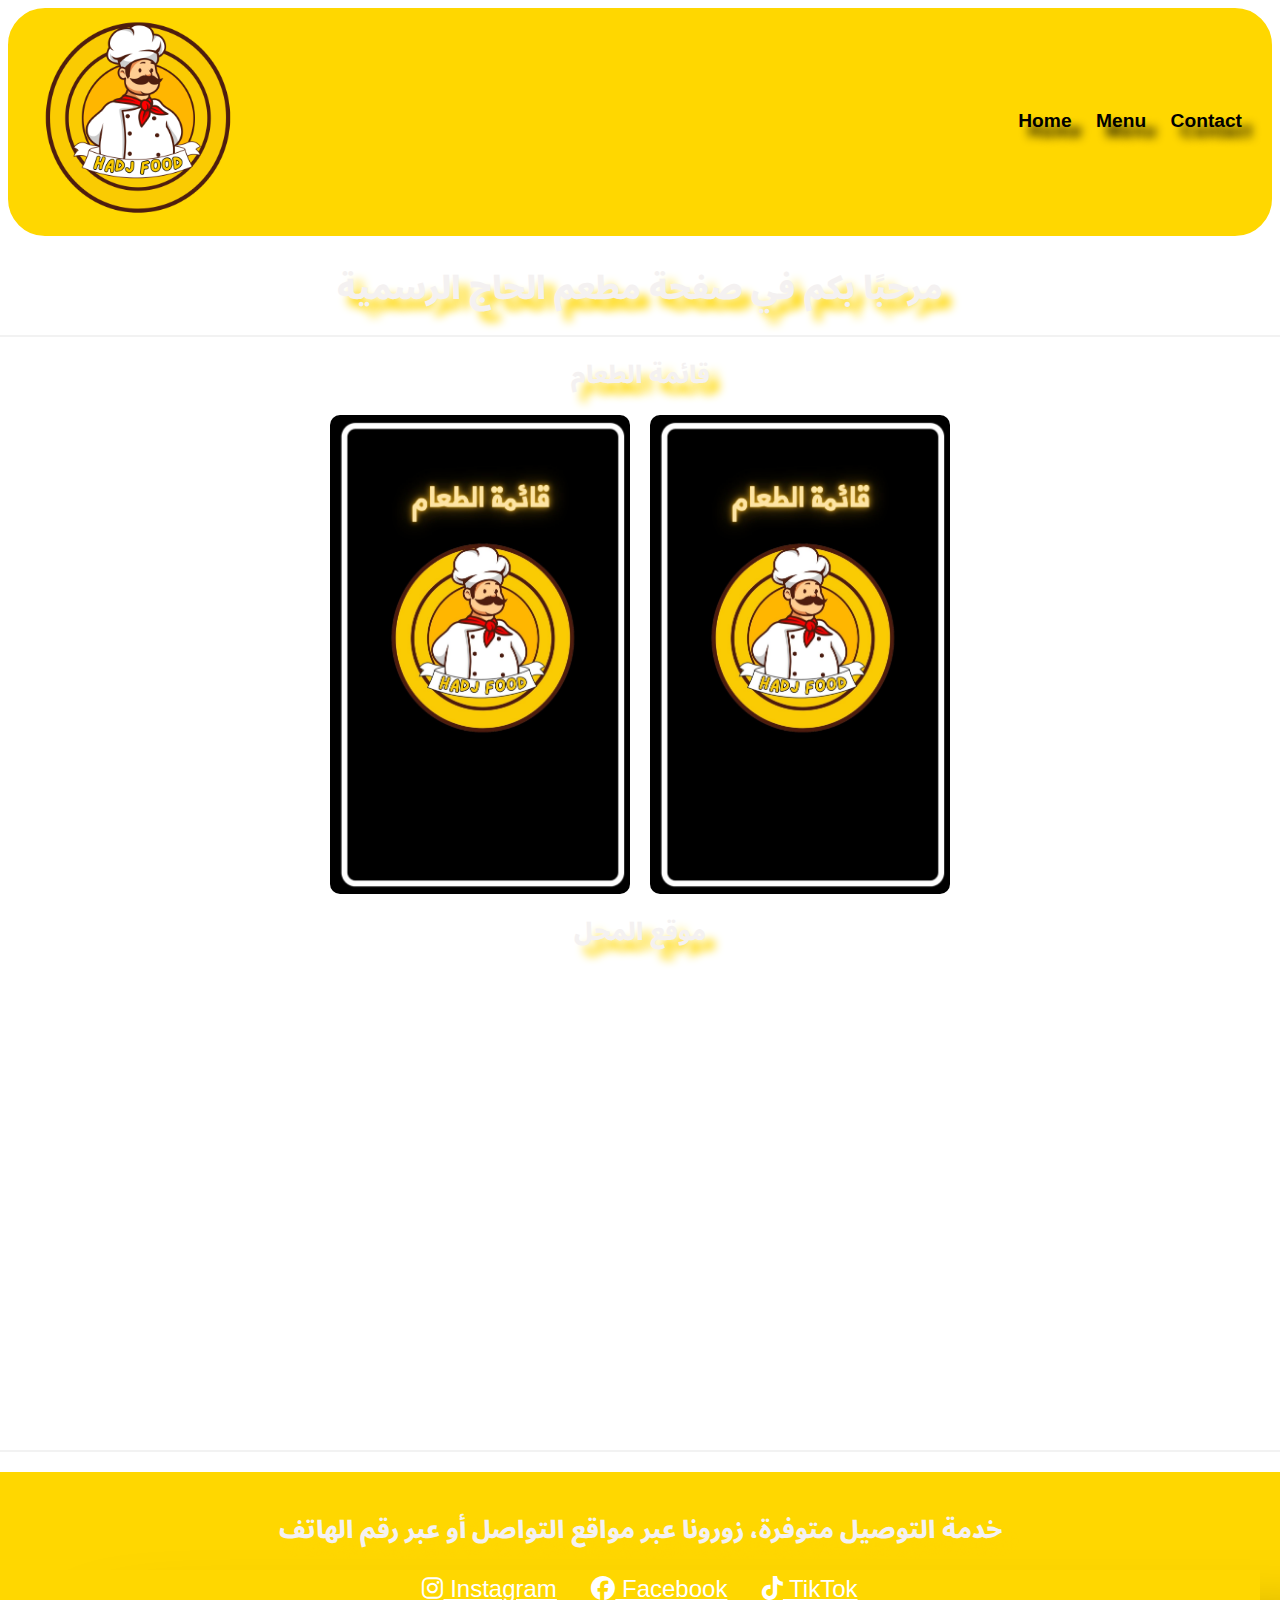
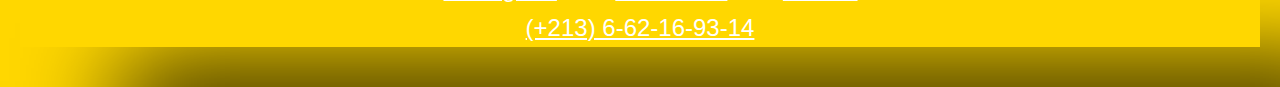
==== index.html @ 4d8ee605 "Update index.html" ====
<!DOCTYPE html>
<html lang="ar">

<head>
    <meta charset="UTF-8">
    <meta name="viewport" content="width=device-width, initial-scale=1.0">
    <meta name="description"
        content="مرحبًا بكم في مطعم الحاج، نقدم ألذ المأكولات مع خدمة توصيل مميزة وموقع سهل الوصول. زورونا أو تواصلوا معنا الآن.">
    <meta name="keywords" content="مطعم الحاج, قائمة الطعام, توصيل الطعام, مطاعم الجزائر, HADJ FOOD">
    <meta name="author" content="HADJ FOOD">
    <meta name="robots" content="index, follow">
    <link rel="stylesheet" href="https://cdnjs.cloudflare.com/ajax/libs/font-awesome/6.5.2/css/all.min.css">
    <link rel="stylesheet" href="style.css">
    <link rel="preconnect" href="https://fonts.googleapis.com">
    <link rel="preconnect" href="https://fonts.gstatic.com" crossorigin>
    <link href="https://fonts.googleapis.com/css2?family=Noto+Sans+Arabic:wght@100..900&display=swap" rel="stylesheet">
    <link rel="icon" href="HADJ FOOD.png">
    <title>مطعم الحاج - قائمة طعام مميزة وخدمة توصيل</title>
    <script type="application/ld+json">
        {
            "@context": "https://schema.org",
            "@type": "Restaurant",
            "name": "مطعم الحاج",
            "name":"hadj_food"
            "name" :"hadjfood"
            "name":"HADJFOOD"
            "image": "HADJ FOOD.png",
            "address": {
                "@type": "PostalAddress",
                "addressLocality": "الجزائر",
                "addressCountry": "DZ"
            },
            "telephone": "+213662169314",
            "servesCuisine": "أكلات شرقية",
            "url": "https://www.example.com"
        }
    </script>
</head>

<body>
    <header>
        <a href="#"><img src="HADJ FOOD.png" alt="Logo"></a>
        <nav class="navigator">
            <a href="index.html" class="s">Home</a>
            <a href="menu.html" class="s">Menu</a>
            <a href="contect.html" class="s">Contact</a>
        </nav>

    </header>

    <section class="intro">
        <div class="text">
            <h1>مرحبًا بكم في صفحة مطعم الحاج الرسمية</h1>
        </div>
        <hr>
    </section>

    <section id="menu">
        <div class="text">
            <h2>قائمة الطعام</h2>
        </div>
        <div class="bodyimage">
            <img src="1.jpg" id="img1" alt="طبق شهي 1" onclick="changeImage()">
            <img src="1.jpg" id="img2" alt="طبق شهي 2" onclick="changeimage()">
        </div>
    </section>

    <section class="location">
        <div class="text">
            <h2>موقع المحل</h2>
        </div>
        <div class="place">
            <iframe
                src="https://www.google.com/maps/embed?pb=!1m14!1m12!1m3!1d1063.4102703768297!2d6.930228286413173!3d35.48992263840524!2m3!1f0!2f0!3f0!3m2!1i1024!2i768!4f13.1!5e0!3m2!1sen!2sdz!4v1728931742057!5m2!1sen!2sdz"
                width="600" height="450" style="border:0;" allowfullscreen="" loading="lazy"
                referrerpolicy="no-referrer-when-downgrade" title="موقع مطعم الحاج">
            </iframe>
        </div>
        <hr>
    </section>

    <section id="contact" class="below-hr">
        <div class="text">
            <h2>خدمة التوصيل متوفرة، زورونا عبر مواقع التواصل أو عبر رقم الهاتف</h2>
        </div>
        <div class="social-icons">
            <a href="https://www.instagram.com/hadj_food"><i class="fa-brands fa-instagram"></i> Instagram</a>
            <a href="https://www.facebook.com/hadj_food"><i class="fa-brands fa-facebook"></i> Facebook</a>
            <a href="https://www.tiktok.com/@hadj_food"><i class="fa-brands fa-tiktok"></i> TikTok</a>
            <br>
            <a href="tel:+213662169314">(+213) 6-62-16-93-14</a>
        </div>
    </section>

    <script src="main.js"></script>
</body>

</html>
---- style.css ----
/* Reset some basic styles */

* {
    margin: 0;
    padding: 0;
    box-sizing: border-box;
}

body {
    font-family: Arial, sans-serif;
    background-image: url('background.jpg'); /* Corrected: use background-image */
    background-size: cover; /* Ensures the image covers the entire screen */
    background-position: center; /* Centers the image */
    background-repeat: no-repeat; /* Prevents the image from repeating */
    color: black;
    line-height: 1.6;
}



header {
    display: flex;
    justify-content: space-between;
    align-items: center;
    padding: 10px 30px;
    /* Reduced padding for a smaller header */
    background-color: gold;
    /* Header background color */
    border: 8px solid white;
    /* Black border */
    border-radius: 45px;
    /* Rounded corners */
    animation: fadeIn 0.5s;
    /* Animation for header appearance */
    margin: 5;

}

.s {
    margin: 0%;
    margin-left: 20px;
    font-size: 120%;
    text-shadow: 10px 10px 10px;

}

header img {
    width: 200px;
    /* Logo width */
    height: 200px;
    /* Logo height */
}

header a {
    text-decoration: none;
    color: black;
    /* Navigation link color */
    font-weight: bold;
    margin-left: 40px;
    /* Increased space between links */
    transition: color 0.3s, transform 0.3s;
    /* Transition effect */
}

header a:first-child {
    margin-left: 0;
    /* Remove margin from the first link */
}

header a:hover,
header a:active {
    color: darkorange;
    /* Color on hover */
    transform: scale(1.1);
    /* Slight scale effect on hover */
    animation: bounce 0.5s;
    /* Animation for hover effect */
}

.text {
    text-align: center;
    margin: 20px 0;
    animation: fadeIn 1s;
    color: white
        /* Animation for text appearance */
}

.text h1,
.text h2 {
    margin-bottom: 10px;
    color: rgb(244, 241, 241);
    text-shadow: 10px 10px 10px gold;
    font-family: "Noto Sans Arabic", sans-serif;
    font-optical-sizing: auto;
    font-weight: 900;
    font-style: normal;
    font-variation-settings: "wdth" 1000;

}

.bodyimage {
    display: flex;
    justify-content: center;
    margin: 20px 0;
}

.bodyimage img {
    width: 300px;
    /* Image width */
    height: auto;
    /* Keep aspect ratio */
    margin: 0 10px;
    /* Space between images */
    border-radius: 10px;
    /* Rounded corners for images */
    transition: transform 0.3s;
    /* Transition effect for image scaling */
}

.bodyimage img:hover {
    transform: scale(1.05);
    /* Scale effect on hover for images */
}

.place {
    text-align: center;
    margin: 20px 0;
    border-radius: 70px;
}

.place iframe {
    border: 2px solid gold;
    /* Map border color */
    border-radius: 10px;
    /* Rounded corners for the map */
}

.social-icons {
    text-align: center;
    margin: 20px 0;
    box-shadow: 100px 100px 100px;
}

.social-icons a {
    margin: 0 15px;
    font-size: 24px;
    /* Icon size */
    color: white;
    /* Icon color */
    transition: color 0.3s, transform 0.3s;
    /* Transition effect */
}

.social-icons a:hover {
    color: darkorange;
    /* Color on hover */
    transform: scale(1.2);
    /* Scale effect on hover */
    animation: spin 0.5s;
    /* Animation for spin effect on hover */
}

hr {
    border: none;
    /* Remove the default border */
    height: 2px;
    /* Set the height of the hr line */
    background-color: rgb(242, 242, 242);
    /* Change the color to gold */
    margin: 20px 0;
    /* Add space above and below the hr */
}

.below-hr {
    background-color: gold;
    /* Sets the background color to gold */
    padding: 20px;
    /* Optional: Adds some padding */
}


/* Keyframe animations */
@keyframes fadeIn {
    from {
        opacity: 0;
        transform: translateY(-10px);
    }

    to {
        opacity: 1;
        transform: translateY(0);
    }
}

@keyframes bounce {

    0%,
    100% {
        transform: scale(1);
    }

    50% {
        transform: scale(1.1);
    }
}

@keyframes spin {
    0% {
        transform: rotate(0deg);
    }

    100% {
        transform: rotate(360deg);
    }
}

/* Responsive adjustments */
@media (max-width: 768px) {
    header {
        flex-direction: column;
        align-items: flex-start;

    }

    header a {
        margin: 10px 0;
        /* Space between links */
    }

    header img {
        width: 150px;
        /* Adjust logo size for smaller screens */
        height: 150px;
        /* Adjust logo height for smaller screens */
    }

    .bodyimage {
        display: grid;
        grid-template-columns: repeat(auto-fill, minmax(150px, 1fr));
        gap: 10px;
        margin: 20px;
    }

    .bodyimage img {
        width: 100%;
        height: auto;
    }

    .place iframe {
        width: 100%;
        height: 200px;
    }

}
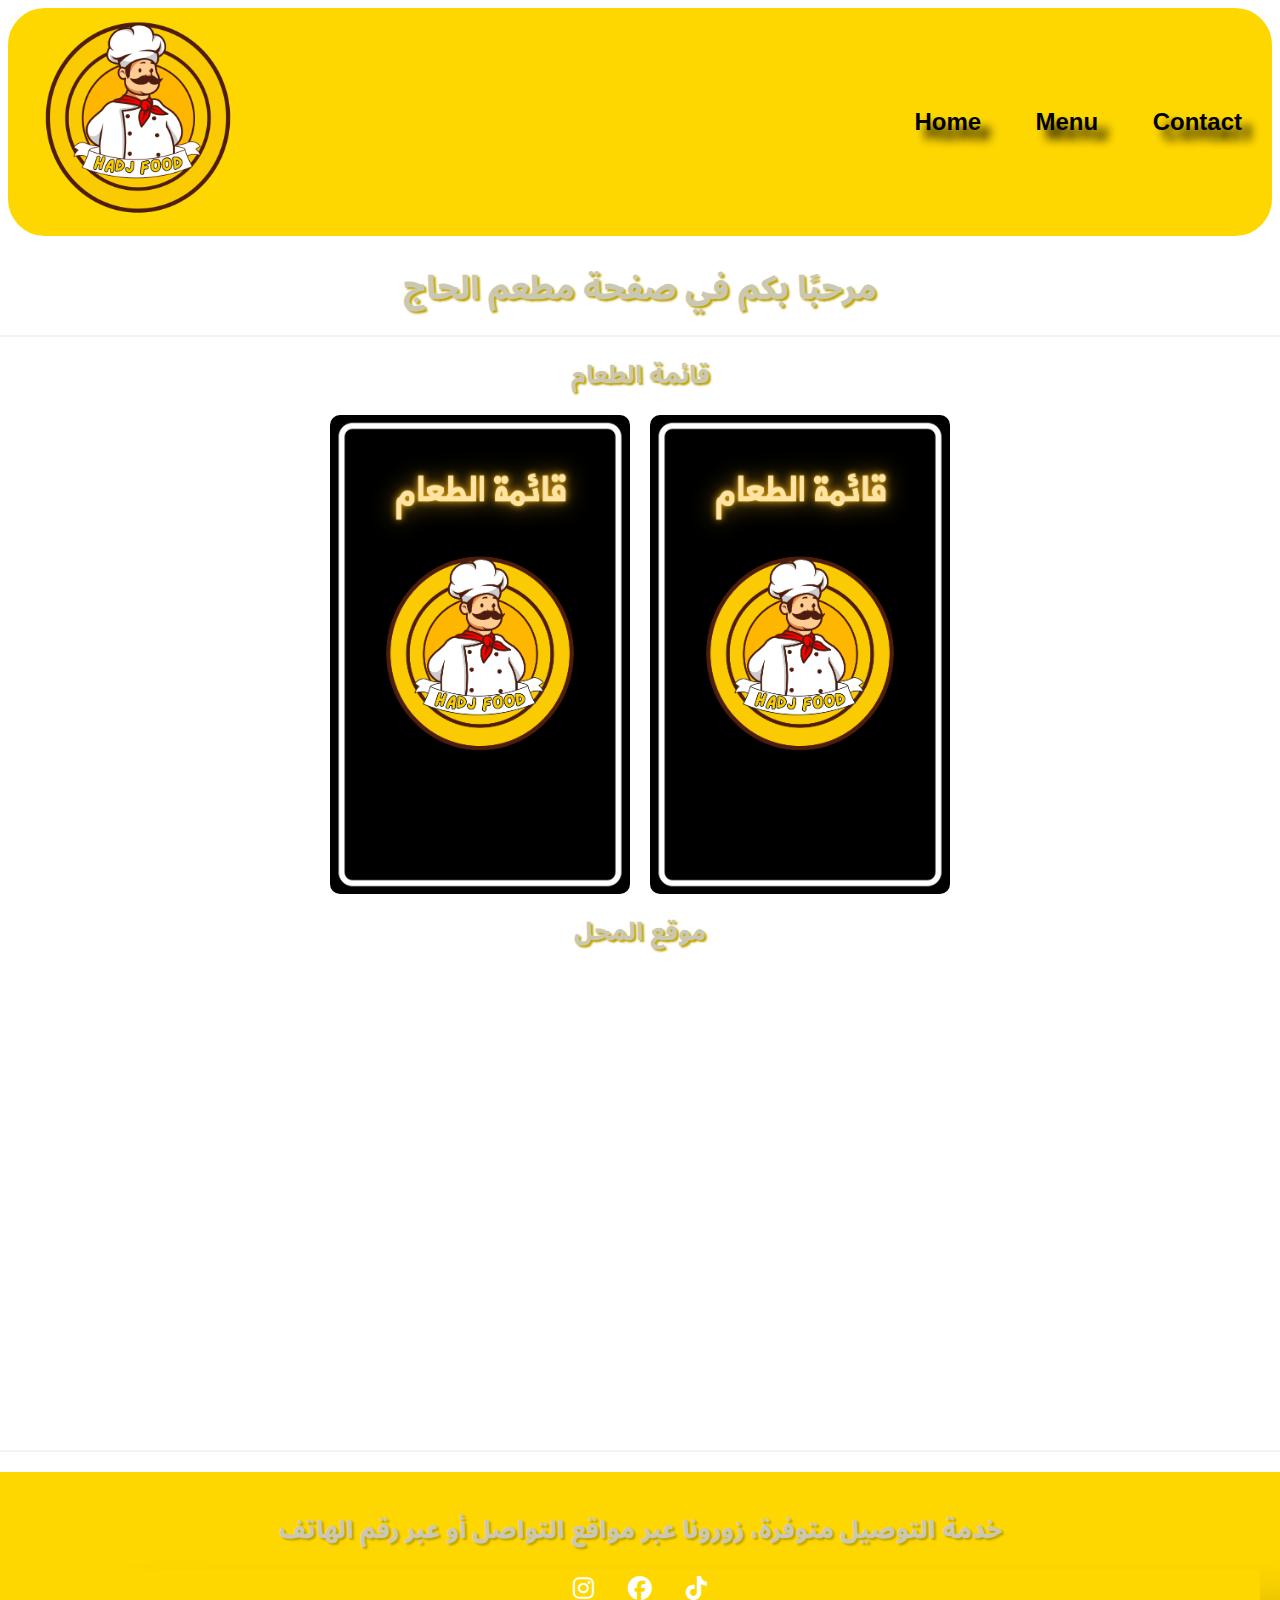
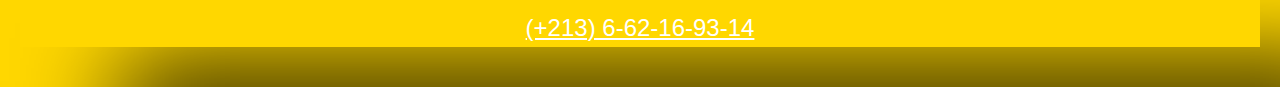
==== commit da73bfb4: "Add files via upload" ====
--- a/index.html
+++ b/index.html
@@ -8,6 +8,7 @@
         content="مرحبًا بكم في مطعم الحاج، نقدم ألذ المأكولات مع خدمة توصيل مميزة وموقع سهل الوصول. زورونا أو تواصلوا معنا الآن.">
     <meta name="keywords" content="مطعم الحاج, قائمة الطعام, توصيل الطعام, مطاعم الجزائر, HADJ FOOD">
     <meta name="author" content="HADJ FOOD">
+    <meta name="google-site-verification" content="mIFNiugBqtLyfD-124tn-PnlSAZEjPkdo9eojSmCw2E" />
     <meta name="robots" content="index, follow">
     <link rel="stylesheet" href="https://cdnjs.cloudflare.com/ajax/libs/font-awesome/6.5.2/css/all.min.css">
     <link rel="stylesheet" href="style.css">
@@ -21,9 +22,6 @@
             "@context": "https://schema.org",
             "@type": "Restaurant",
             "name": "مطعم الحاج",
-            "name":"hadj_food"
-            "name" :"hadjfood"
-            "name":"HADJFOOD"
             "image": "HADJ FOOD.png",
             "address": {
                 "@type": "PostalAddress",
@@ -32,8 +30,9 @@
             },
             "telephone": "+213662169314",
             "servesCuisine": "أكلات شرقية",
-            "url": "https://www.example.com"
+            "url": "https://3boudi.github.io/HADJ-FOOD/"
         }
+        
     </script>
 </head>
 
@@ -50,7 +49,7 @@
 
     <section class="intro">
         <div class="text">
-            <h1>مرحبًا بكم في صفحة مطعم الحاج الرسمية</h1>
+            <h1>مرحبًا بكم في صفحة مطعم الحاج </h1>
         </div>
         <hr>
     </section>
@@ -60,8 +59,8 @@
             <h2>قائمة الطعام</h2>
         </div>
         <div class="bodyimage">
-            <img src="1.jpg" id="img1" alt="طبق شهي 1" onclick="changeImage()">
-            <img src="1.jpg" id="img2" alt="طبق شهي 2" onclick="changeimage()">
+            <img src="1.png" id="img1" alt="طبق شهي 1" onclick="changeImage1()">
+            <img src="1.png" id="img2" alt="طبق شهي 2" onclick="changeImage2()">
         </div>
     </section>
 
@@ -84,9 +83,9 @@
             <h2>خدمة التوصيل متوفرة، زورونا عبر مواقع التواصل أو عبر رقم الهاتف</h2>
         </div>
         <div class="social-icons">
-            <a href="https://www.instagram.com/hadj_food"><i class="fa-brands fa-instagram"></i> Instagram</a>
-            <a href="https://www.facebook.com/hadj_food"><i class="fa-brands fa-facebook"></i> Facebook</a>
-            <a href="https://www.tiktok.com/@hadj_food"><i class="fa-brands fa-tiktok"></i> TikTok</a>
+            <a href="https://www.instagram.com/hadj_food"><i class="fa-brands fa-instagram"></i></a>
+            <a href="https://www.facebook.com/hadj_food"><i class="fa-brands fa-facebook"></i></a>
+            <a href="https://www.tiktok.com/@hadj_food"><i class="fa-brands fa-tiktok"></i></a>
             <br>
             <a href="tel:+213662169314">(+213) 6-62-16-93-14</a>
         </div>
@@ -95,4 +94,4 @@
     <script src="main.js"></script>
 </body>
 
-</html>
+</html>--- a/style.css
+++ b/style.css
@@ -38,8 +38,8 @@
 
 .s {
     margin: 0%;
-    margin-left: 20px;
-    font-size: 120%;
+    margin-left: 50px;
+    font-size: 150%;
     text-shadow: 10px 10px 10px;
 
 }
@@ -88,8 +88,8 @@
 .text h1,
 .text h2 {
     margin-bottom: 10px;
-    color: rgb(244, 241, 241);
-    text-shadow: 10px 10px 10px gold;
+    color: rgb(202, 200, 178);
+    text-shadow: 2px 2px 2px rgb(192, 164, 5);
     font-family: "Noto Sans Arabic", sans-serif;
     font-optical-sizing: auto;
     font-weight: 900;
@@ -177,6 +177,54 @@
     padding: 20px;
     /* Optional: Adds some padding */
 }
+.text1 {
+    padding: 20px;
+    font-size: 20px;
+    text-align: center;
+    margin: 0px 20px;
+    animation: fadeIn 1s;
+    color: rgb(255, 255, 255);
+    font-family: Arial, sans-serif;
+    position: relative; /* Enable positioning */
+}
+
+/* Modify .report to include a button and align to the right */
+.report {
+
+    background-color: gold;
+    display: grid;
+    margin: 20px 0;
+    border: 2px solid gold;
+    cursor: pointer;
+    box-shadow: 5px 5px 5px 5px rgb(255, 255, 255), 4px 4px 0 0 gold;
+    
+    
+}
+
+/* Align button to the right inside .amin */
+.amin {
+    margin: 0 auto; /* Center the container horizontally */
+    display: flex;
+    justify-content:center; /* Align content to the right */
+    align-items: center;
+}
+
+/* Add styles for button */
+.amin button {
+    background-color: gold;
+    color: white;
+    padding: 10px 20px;
+    border: none;
+    border-radius:  20%;
+    font-size: 16px;
+    cursor: pointer;
+    transition: background-color 0.3s, transform 0.3s;
+}
+
+.amin button:hover {
+    background-color: red; /* Darker orange */
+    transform: scale(1.1);
+}
 
 
 /* Keyframe animations */
@@ -248,7 +296,6 @@
 
     .place iframe {
         width: 100%;
-        height: 200px;
-    }
-
-}
+        height: 400px;
+    }
+}
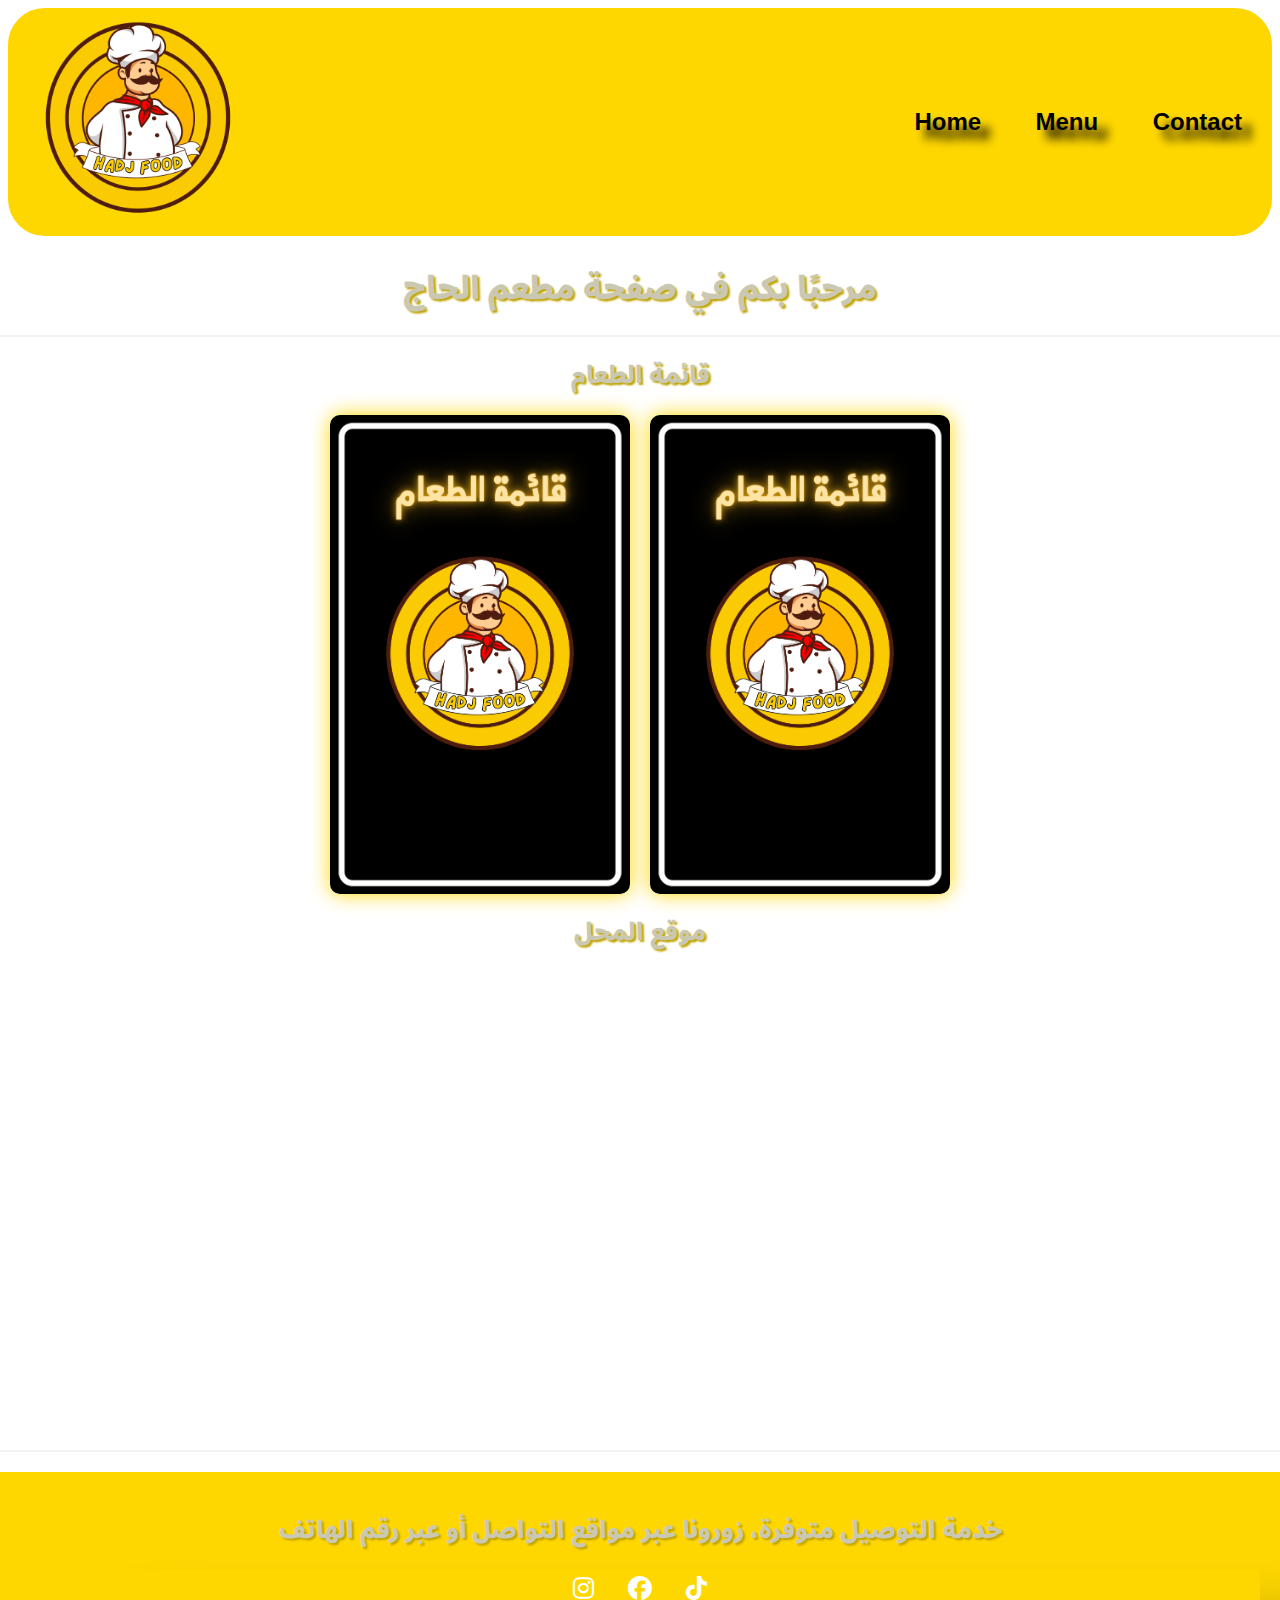
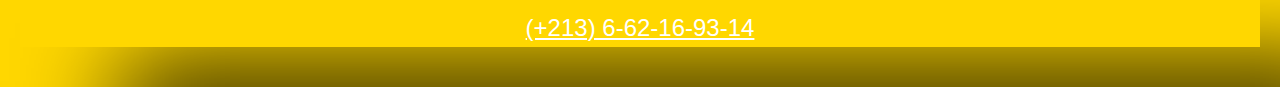
==== commit d87486c8: "Update index.html" ====
--- a/index.html
+++ b/index.html
@@ -16,7 +16,7 @@
     <link rel="preconnect" href="https://fonts.gstatic.com" crossorigin>
     <link href="https://fonts.googleapis.com/css2?family=Noto+Sans+Arabic:wght@100..900&display=swap" rel="stylesheet">
     <link rel="icon" href="HADJ FOOD.png">
-    <title>مطعم الحاج - قائمة طعام مميزة وخدمة توصيل</title>
+    <title>مطعم الحاج</title>
     <script type="application/ld+json">
         {
             "@context": "https://schema.org",
@@ -94,4 +94,4 @@
     <script src="main.js"></script>
 </body>
 
-</html>+</html>
--- a/style.css
+++ b/style.css
@@ -15,23 +15,15 @@
     color: black;
     line-height: 1.6;
 }
-
-
-
 header {
     display: flex;
     justify-content: space-between;
     align-items: center;
     padding: 10px 30px;
-    /* Reduced padding for a smaller header */
-    background-color: gold;
-    /* Header background color */
+    background-color: gold;
     border: 8px solid white;
-    /* Black border */
     border-radius: 45px;
-    /* Rounded corners */
     animation: fadeIn 0.5s;
-    /* Animation for header appearance */
     margin: 5;
 
 }
@@ -54,12 +46,9 @@
 header a {
     text-decoration: none;
     color: black;
-    /* Navigation link color */
     font-weight: bold;
     margin-left: 40px;
-    /* Increased space between links */
     transition: color 0.3s, transform 0.3s;
-    /* Transition effect */
 }
 
 header a:first-child {
@@ -102,6 +91,7 @@
     display: flex;
     justify-content: center;
     margin: 20px 0;
+    filter: 0px 0px 20px gold;
 }
 
 .bodyimage img {
@@ -114,12 +104,12 @@
     border-radius: 10px;
     /* Rounded corners for images */
     transition: transform 0.3s;
+    filter:drop-shadow(0px 0px 10px gold);
     /* Transition effect for image scaling */
 }
 
 .bodyimage img:hover {
-    transform: scale(1.05);
-    /* Scale effect on hover for images */
+    transform: scale(1.1); /* Scale up the image by 10% */
 }
 
 .place {
@@ -239,7 +229,6 @@
         transform: translateY(0);
     }
 }
-
 @keyframes bounce {
 
     0%,
@@ -269,31 +258,26 @@
         align-items: flex-start;
 
     }
-
     header a {
         margin: 10px 0;
         /* Space between links */
     }
-
     header img {
         width: 150px;
         /* Adjust logo size for smaller screens */
         height: 150px;
         /* Adjust logo height for smaller screens */
     }
-
     .bodyimage {
         display: grid;
         grid-template-columns: repeat(auto-fill, minmax(150px, 1fr));
         gap: 10px;
         margin: 20px;
     }
-
     .bodyimage img {
         width: 100%;
         height: auto;
     }
-
     .place iframe {
         width: 100%;
         height: 400px;
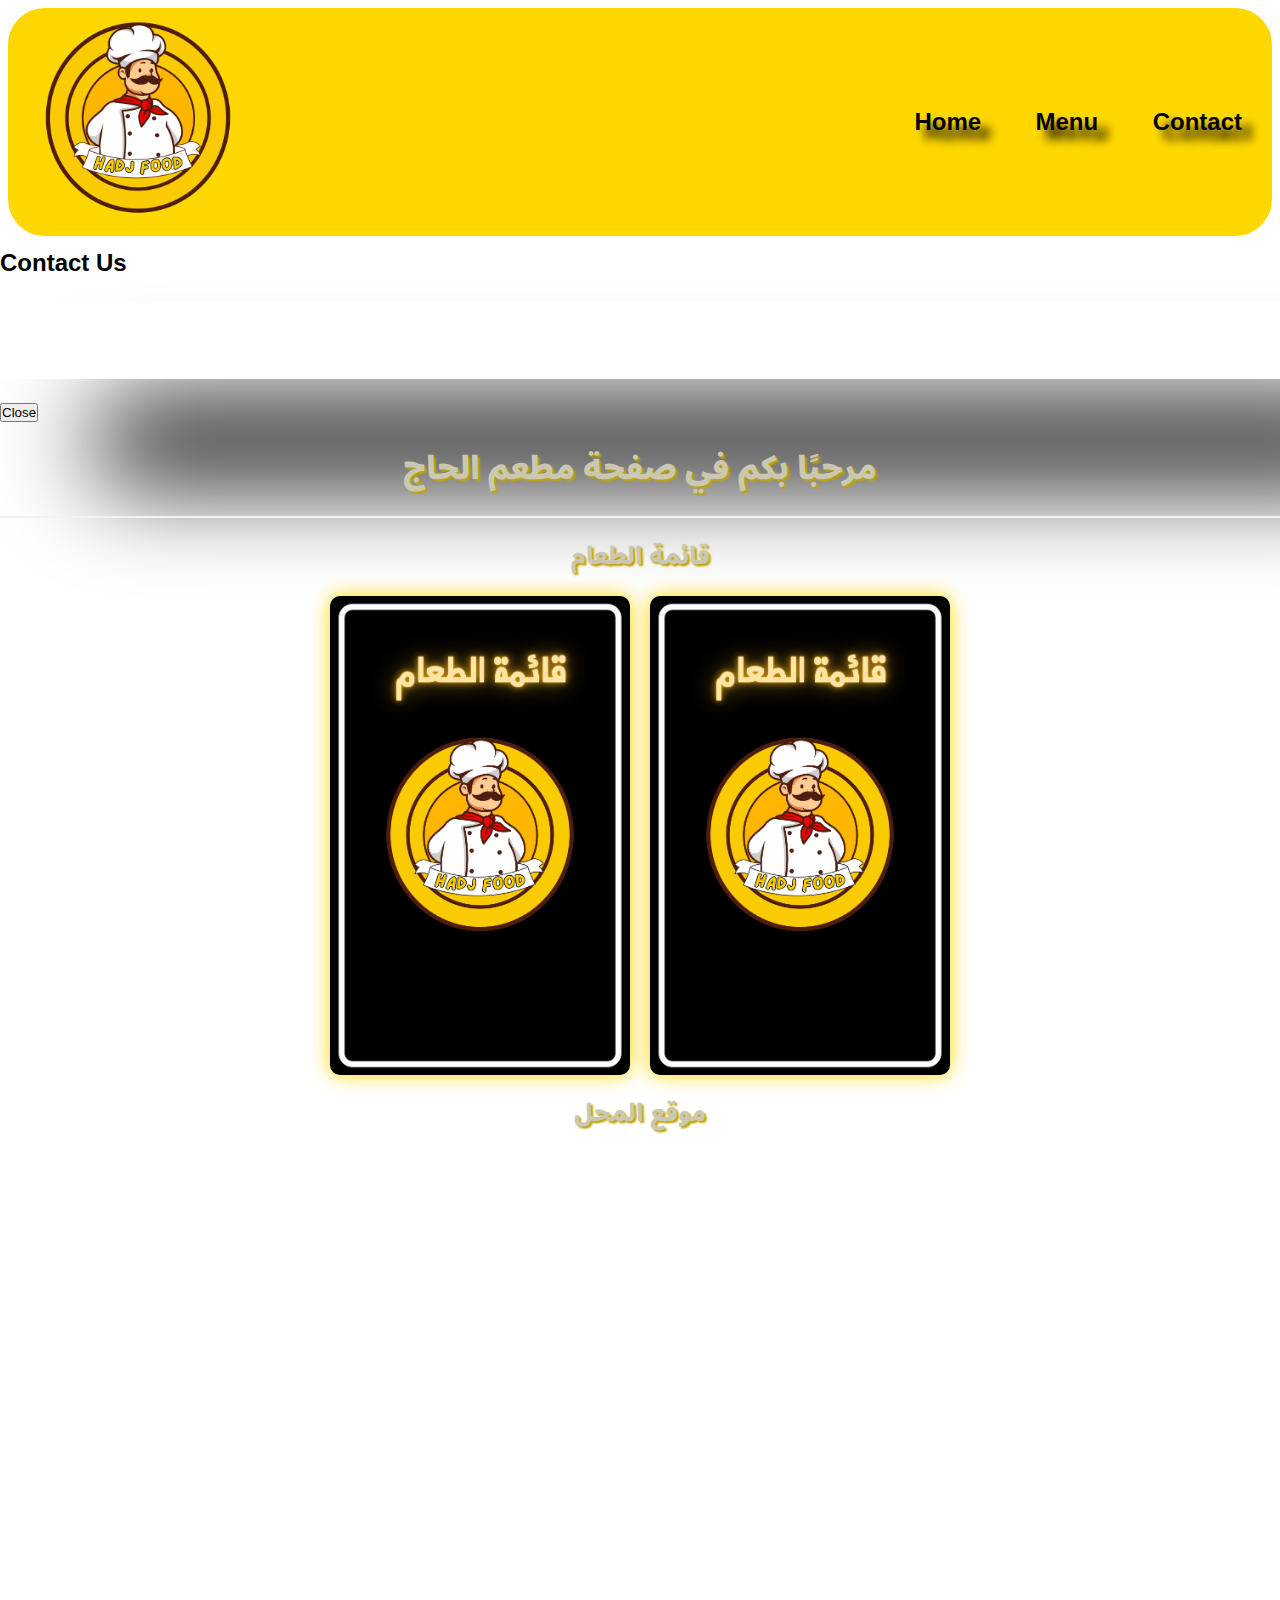
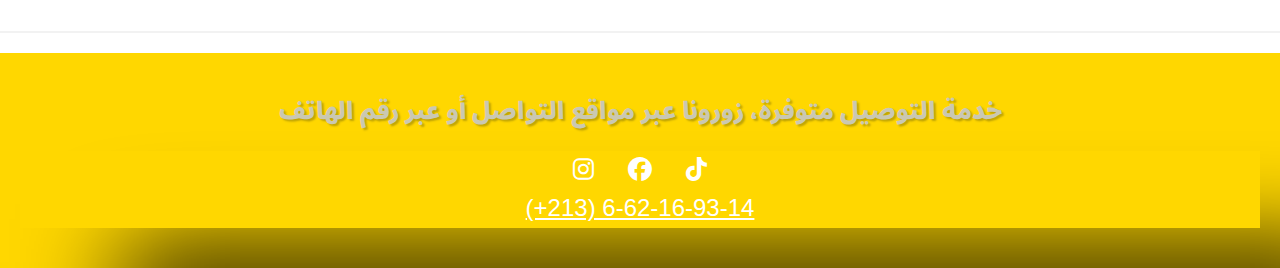
==== commit b263be6f: "Update index.html" ====
--- a/index.html
+++ b/index.html
@@ -32,7 +32,6 @@
             "servesCuisine": "أكلات شرقية",
             "url": "https://3boudi.github.io/HADJ-FOOD/"
         }
-        
     </script>
 </head>
 
@@ -42,10 +41,24 @@
         <nav class="navigator">
             <a href="index.html" class="s">Home</a>
             <a href="menu.html" class="s">Menu</a>
-            <a href="contect.html" class="s">Contact</a>
+            <a href="#popup" class="s" id="contactButton">Contact</a> <!-- Updated to trigger popup -->
         </nav>
+    </header>
 
-    </header>
+    <!-- Popup -->
+    <div id="popup" class="popup">
+        <div class="popup-content">
+            <h2>Contact Us</h2>
+            <div class="social-icons">
+                <a href="https://www.instagram.com/hadj_food" target="_blank"><i class="fa-brands fa-instagram"></i></a>
+                <a href="https://www.facebook.com/hadj_food" target="_blank"><i class="fa-brands fa-facebook"></i></a>
+                <a href="https://www.tiktok.com/@hadj_food" target="_blank"><i class="fa-brands fa-tiktok"></i></a>
+                <br>
+                <a href="tel:+213662169314">(+213) 6-62-16-93-14</a>
+            </div>
+            <button id="closeButton" class="close-btn">Close</button>
+        </div>
+    </div>
 
     <section class="intro">
         <div class="text">
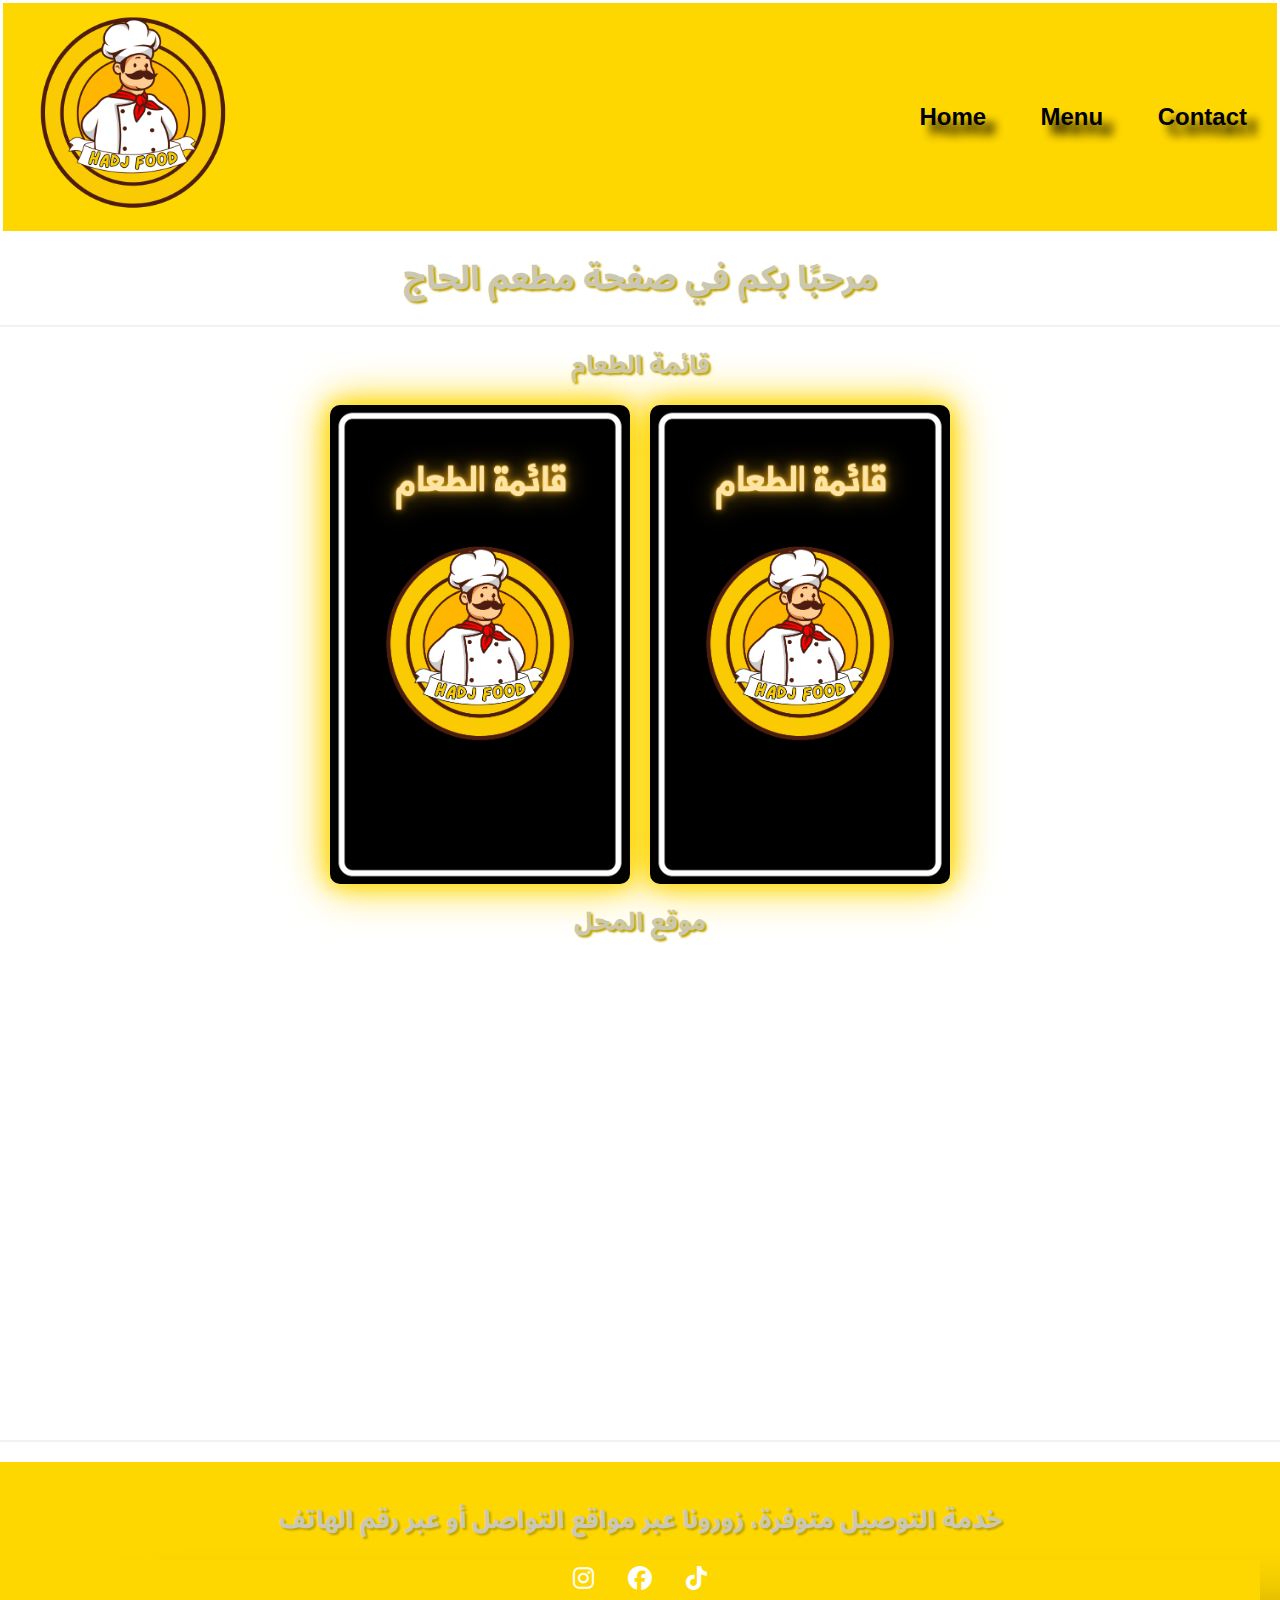
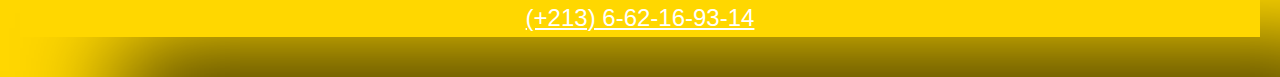
==== commit b66de1de: "Update index.html" ====
--- a/index.html
+++ b/index.html
@@ -51,7 +51,7 @@
             <h2>Contact Us</h2>
             <div class="social-icons">
                 <a href="https://www.instagram.com/hadj_food" target="_blank"><i class="fa-brands fa-instagram"></i></a>
-                <a href="https://www.facebook.com/hadj_food" target="_blank"><i class="fa-brands fa-facebook"></i></a>
+                <a href="https://web.facebook.com/profile.php?id=61558593334147&sk=about_contact_and_basic_info" target="_blank"><i class="fa-brands fa-facebook"></i></a>
                 <a href="https://www.tiktok.com/@hadj_food" target="_blank"><i class="fa-brands fa-tiktok"></i></a>
                 <br>
                 <a href="tel:+213662169314">(+213) 6-62-16-93-14</a>
@@ -97,7 +97,7 @@
         </div>
         <div class="social-icons">
             <a href="https://www.instagram.com/hadj_food"><i class="fa-brands fa-instagram"></i></a>
-            <a href="https://www.facebook.com/hadj_food"><i class="fa-brands fa-facebook"></i></a>
+            <a href="https://web.facebook.com/profile.php?id=61558593334147&sk=about_contact_and_basic_info"><i class="fa-brands fa-facebook"></i></a>
             <a href="https://www.tiktok.com/@hadj_food"><i class="fa-brands fa-tiktok"></i></a>
             <br>
             <a href="tel:+213662169314">(+213) 6-62-16-93-14</a>
--- a/style.css
+++ b/style.css
@@ -1,5 +1,4 @@
 /* Reset some basic styles */
-
 * {
     margin: 0;
     padding: 0;
@@ -8,24 +7,23 @@
 
 body {
     font-family: Arial, sans-serif;
-    background-image: url('background.jpg'); /* Corrected: use background-image */
-    background-size: cover; /* Ensures the image covers the entire screen */
-    background-position: center; /* Centers the image */
-    background-repeat: no-repeat; /* Prevents the image from repeating */
+    background-image: url('background.jpg');
+    background-size: cover;
+    background-position: center;
+    background-repeat: no-repeat;
     color: black;
     line-height: 1.6;
 }
+
 header {
     display: flex;
     justify-content: space-between;
     align-items: center;
     padding: 10px 30px;
     background-color: gold;
-    border: 8px solid white;
-    border-radius: 45px;
+    border: 3px solid white;
     animation: fadeIn 0.5s;
     margin: 5;
-
 }
 
 .s {
@@ -33,14 +31,11 @@
     margin-left: 50px;
     font-size: 150%;
     text-shadow: 10px 10px 10px;
-
 }
 
 header img {
     width: 200px;
-    /* Logo width */
     height: 200px;
-    /* Logo height */
 }
 
 header a {
@@ -53,25 +48,20 @@
 
 header a:first-child {
     margin-left: 0;
-    /* Remove margin from the first link */
 }
 
 header a:hover,
 header a:active {
     color: darkorange;
-    /* Color on hover */
     transform: scale(1.1);
-    /* Slight scale effect on hover */
     animation: bounce 0.5s;
-    /* Animation for hover effect */
 }
 
 .text {
     text-align: center;
     margin: 20px 0;
     animation: fadeIn 1s;
-    color: white
-        /* Animation for text appearance */
+    color: white;
 }
 
 .text h1,
@@ -84,32 +74,26 @@
     font-weight: 900;
     font-style: normal;
     font-variation-settings: "wdth" 1000;
-
 }
 
 .bodyimage {
     display: flex;
     justify-content: center;
     margin: 20px 0;
-    filter: 0px 0px 20px gold;
+    filter: drop-shadow(0px 0px 20px gold);
 }
 
 .bodyimage img {
     width: 300px;
-    /* Image width */
     height: auto;
-    /* Keep aspect ratio */
     margin: 0 10px;
-    /* Space between images */
     border-radius: 10px;
-    /* Rounded corners for images */
     transition: transform 0.3s;
-    filter:drop-shadow(0px 0px 10px gold);
-    /* Transition effect for image scaling */
+    filter: drop-shadow(0px 0px 10px gold);
 }
 
 .bodyimage img:hover {
-    transform: scale(1.1); /* Scale up the image by 10% */
+    transform: scale(1.1);
 }
 
 .place {
@@ -120,9 +104,7 @@
 
 .place iframe {
     border: 2px solid gold;
-    /* Map border color */
     border-radius: 10px;
-    /* Rounded corners for the map */
 }
 
 .social-icons {
@@ -134,88 +116,83 @@
 .social-icons a {
     margin: 0 15px;
     font-size: 24px;
-    /* Icon size */
-    color: white;
-    /* Icon color */
+    color: white;
     transition: color 0.3s, transform 0.3s;
-    /* Transition effect */
 }
 
 .social-icons a:hover {
     color: darkorange;
-    /* Color on hover */
     transform: scale(1.2);
-    /* Scale effect on hover */
     animation: spin 0.5s;
-    /* Animation for spin effect on hover */
 }
 
 hr {
     border: none;
-    /* Remove the default border */
     height: 2px;
-    /* Set the height of the hr line */
     background-color: rgb(242, 242, 242);
-    /* Change the color to gold */
-    margin: 20px 0;
-    /* Add space above and below the hr */
+    margin: 20px 0;
 }
 
 .below-hr {
     background-color: gold;
-    /* Sets the background color to gold */
     padding: 20px;
-    /* Optional: Adds some padding */
-}
-.text1 {
+}
+
+/* Popup Styles */
+.popup {
+    position: fixed;
+    top: 0;
+    left: 0;
+    width: 100%;
+    height: 100%;
+    background: rgba(0, 0, 0, 0.8);
+    display: flex;
+    justify-content: center;
+    align-items: center;
+    z-index: 1000;
+    visibility: hidden;
+    opacity: 0;
+    transition: opacity 0.3s ease, visibility 0.3s ease;
+}
+
+.popup.active {
+    visibility: visible;
+    opacity: 1;
+}
+h2{
+    color: white;
+}
+.popup-content {
+    background: rgb(35, 30, 30);
     padding: 20px;
-    font-size: 20px;
-    text-align: center;
-    margin: 0px 20px;
-    animation: fadeIn 1s;
-    color: rgb(255, 255, 255);
-    font-family: Arial, sans-serif;
-    position: relative; /* Enable positioning */
-}
-
-/* Modify .report to include a button and align to the right */
-.report {
-
+    border-radius: 10px;
+    text-align: center;
+    width: 90%;
+    max-width: 400px;
+    position: relative;
+    transform: scale(0.8);
+    transition: transform 0.3s ease;
+}
+
+.popup.active .popup-content {
+    transform: scale(1);
+}
+
+.close-btn {
     background-color: gold;
-    display: grid;
-    margin: 20px 0;
-    border: 2px solid gold;
+    color: white;
+    border: none;
+    padding: 10px 20px;
+    border-radius: 5px;
     cursor: pointer;
-    box-shadow: 5px 5px 5px 5px rgb(255, 255, 255), 4px 4px 0 0 gold;
-    
-    
-}
-
-/* Align button to the right inside .amin */
-.amin {
-    margin: 0 auto; /* Center the container horizontally */
-    display: flex;
-    justify-content:center; /* Align content to the right */
-    align-items: center;
-}
-
-/* Add styles for button */
-.amin button {
-    background-color: gold;
-    color: white;
-    padding: 10px 20px;
-    border: none;
-    border-radius:  20%;
     font-size: 16px;
-    cursor: pointer;
-    transition: background-color 0.3s, transform 0.3s;
-}
-
-.amin button:hover {
-    background-color: red; /* Darker orange */
-    transform: scale(1.1);
-}
-
+    transition: background-color 0.3s ease;
+    margin-top: 20px;
+}
+
+.close-btn:hover {
+    background-color: #ff1a1a;
+}
 
 /* Keyframe animations */
 @keyframes fadeIn {
@@ -223,19 +200,16 @@
         opacity: 0;
         transform: translateY(-10px);
     }
-
     to {
         opacity: 1;
         transform: translateY(0);
     }
 }
+
 @keyframes bounce {
-
-    0%,
-    100% {
+    0%, 100% {
         transform: scale(1);
     }
-
     50% {
         transform: scale(1.1);
     }
@@ -245,7 +219,6 @@
     0% {
         transform: rotate(0deg);
     }
-
     100% {
         transform: rotate(360deg);
     }
@@ -256,17 +229,13 @@
     header {
         flex-direction: column;
         align-items: flex-start;
-
     }
     header a {
         margin: 10px 0;
-        /* Space between links */
     }
     header img {
         width: 150px;
-        /* Adjust logo size for smaller screens */
         height: 150px;
-        /* Adjust logo height for smaller screens */
     }
     .bodyimage {
         display: grid;
@@ -283,3 +252,34 @@
         height: 400px;
     }
 }
+@media (max-width: 422px) {
+    .s{
+        font-size: 21px;
+        margin: 0%;
+        margin-left: 50px;
+    
+    }
+   
+    header {
+        flex-direction: column;
+        align-items: flex-start;
+    }
+    header a {
+        margin: 0px 0;
+        
+    }
+    header img {
+        width: 100px;
+        height: 100px;
+    }
+}
+@media (max-width: 379px) {
+    .s{
+        font-size: 18px;
+        margin: 0%;
+        margin-left: 50px;
+    
+    }
+   
+  
+}
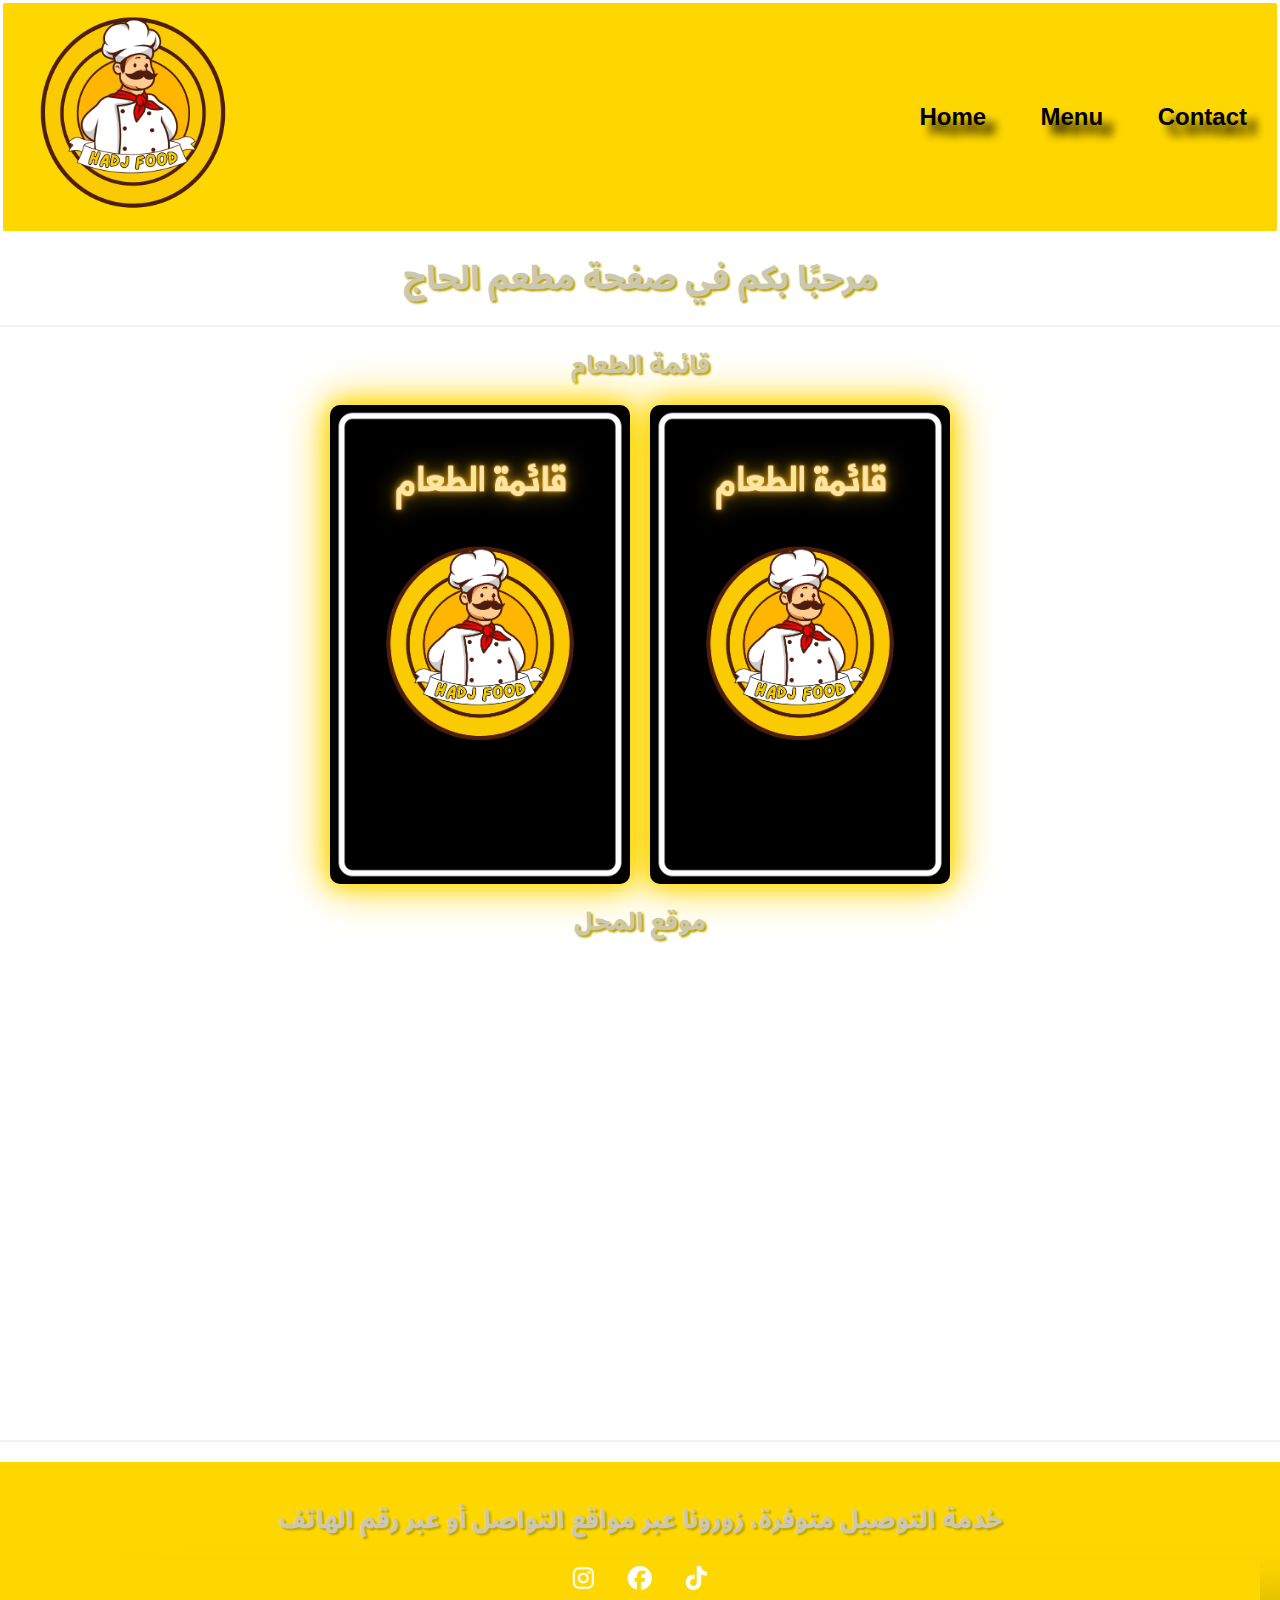
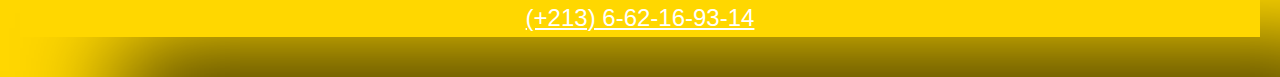
==== commit 3839521a: "Update index.html" ====
--- a/index.html
+++ b/index.html
@@ -37,11 +37,11 @@
 
 <body>
     <header>
-        <a href="#"><img src="HADJ FOOD.png" alt="Logo"></a>
+        <a href="#"><img src="HADJ FOOD.png" alt="Logo" loading="lazy"></a>
         <nav class="navigator">
             <a href="index.html" class="s">Home</a>
             <a href="menu.html" class="s">Menu</a>
-            <a href="#popup" class="s" id="contactButton">Contact</a> <!-- Updated to trigger popup -->
+            <a href="#popup" class="s" id="contactButton">Contact</a> <!-- Popup trigger -->
         </nav>
     </header>
 
@@ -72,8 +72,8 @@
             <h2>قائمة الطعام</h2>
         </div>
         <div class="bodyimage">
-            <img src="1.png" id="img1" alt="طبق شهي 1" onclick="changeImage1()">
-            <img src="1.png" id="img2" alt="طبق شهي 2" onclick="changeImage2()">
+            <img src="1.png" id="img1" alt="طبق شهي 1" loading="lazy" onclick="changeImage1()">
+            <img src="1.png" id="img2" alt="طبق شهي 2" loading="lazy" onclick="changeImage2()">
         </div>
     </section>
 
--- a/style.css
+++ b/style.css
@@ -21,6 +21,7 @@
     align-items: center;
     padding: 10px 30px;
     background-color: gold;
+    border-radius: 5px;
     border: 3px solid white;
     animation: fadeIn 0.5s;
     margin: 5;
@@ -165,7 +166,7 @@
 .popup-content {
     background: rgb(35, 30, 30);
     padding: 20px;
-    border-radius: 10px;
+    border-radius: 15px;
     text-align: center;
     width: 90%;
     max-width: 400px;
